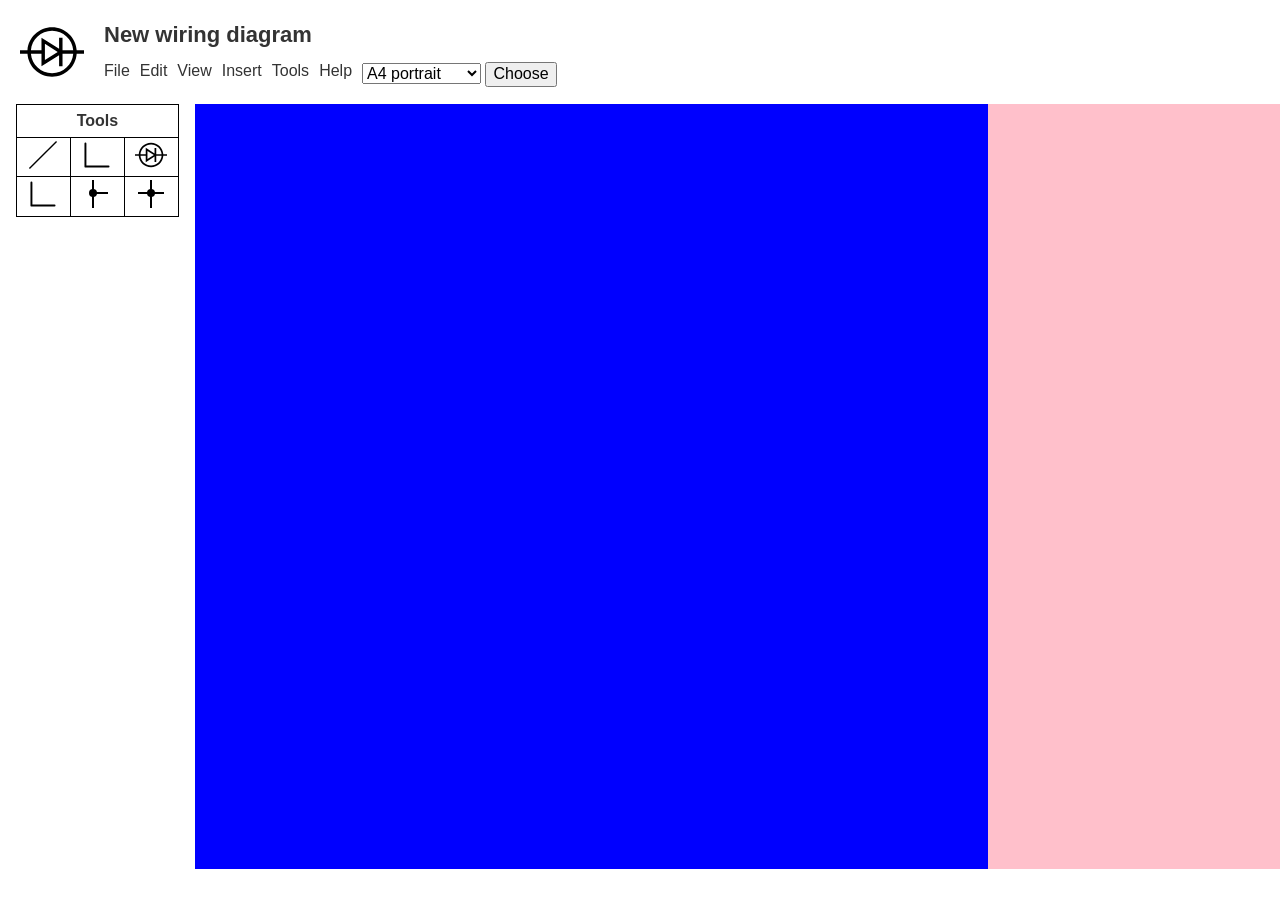
==== wiring_diagram/index.html @ d17dbac6 "feat: add choose format button and some script" ====
<!DOCTYPE html>
<html lang="en">
<head>
    <meta charset="UTF-8">
    <meta http-equiv="X-UA-Compatible" content="IE=edge">
    <meta name="viewport" content="width=device-width, initial-scale=1.0">
    <title>Wiring diagram creator</title>
    <link rel="stylesheet" href="./styles/main.css">
    <link rel="apple-touch-icon" sizes="180x180" href="./assets/imgs/favicon/apple-touch-icon.png">
    <link rel="icon" type="image/png" sizes="32x32" href="./assets/imgs/favicon/favicon-32x32.png">
    <link rel="icon" type="image/png" sizes="16x16" href="./assets/imgs/favicon/favicon-16x16.png">
    <link rel="manifest" href="./assets/imgs/favicon/site.webmanifest">
    <link rel="mask-icon" href="/safari-pinned-tab.svg" color="#5bbad5">
    <meta name="msapplication-TileColor" content="#da532c">
    <meta name="theme-color" content="#ffffff">
</head>
<body>
    <header class="header">
        <div class="logo">
            <img src="./assets/imgs/logo-diode.svg" alt="logo image">
        </div>
        <div class="main-menu__container">
            <h1 class="title">New wiring diagram</h1>
            <div class="main-menu">
                <ul>
                    <li><a href="#">File</a></li>
                    <li><a href="#">Edit</a></li>
                    <li><a href="#">View</a></li>
                    <li><a href="#">Insert</a></li>
                    <li><a href="#">Tools</a></li>
                    <li><a href="#">Help</a></li>
                </ul>
                <form class="format">
                    <select name="diagram-format">
                        <option value="A4_portrait">A4 portrait</option>
                        <option value="A4_landscape">A4 landscape</option>
                        <option value="A3_portrait">A3 portrait</option>
                        <option value="A3_landscape">A3 landscape</option>
                    </select>
                    <input type="submit" name="" id="" value="Choose">
                </form>
            </div>

        </div>
    </header>
    <main class="main">
        <aside class="aside">
            <table>
                <tr>
                    <th colspan="3">Tools</th>
                </tr>
                <tr>
                    <td><img src="./assets/imgs/line-svg.svg" alt="diode tool for design wiring diagram"></td>
                    <td><img src="./assets/imgs/angle-svg.svg" alt="diode tool for design wiring diagram"></td>
                    <td><img src="./assets/imgs/logo-diode.svg" alt="diode tool for design wiring diagram"></td>
                </tr>
                <tr>
                    <td><img src="./assets/imgs/angle-svg.svg" alt="diode tool for design wiring diagram"></td>
                    <td><img src="./assets/imgs/triangle-svg.svg" alt="diode tool for design wiring diagram"></td>
                    <td><img src="./assets/imgs/cross-angle-svg.svg" alt="diode tool for design wiring diagram"></td>
                </tr>
            </table>
        </aside>
        <section class="workspace">
            <div class="workspace__format">

            </div>
        </section>
    </main>
    
    <script src="./scripts/script.js"></script>
    <script src="./scripts/workspace.js"></script>
</body>
</html>
---- wiring_diagram/styles/main.css ----
@import "normalize.css";
@import "./components/menu.css";
@import "./components/workspace.css";

body {
  font-family: sans-serif;
  color: #333;
}

.main {
  display: flex;
}
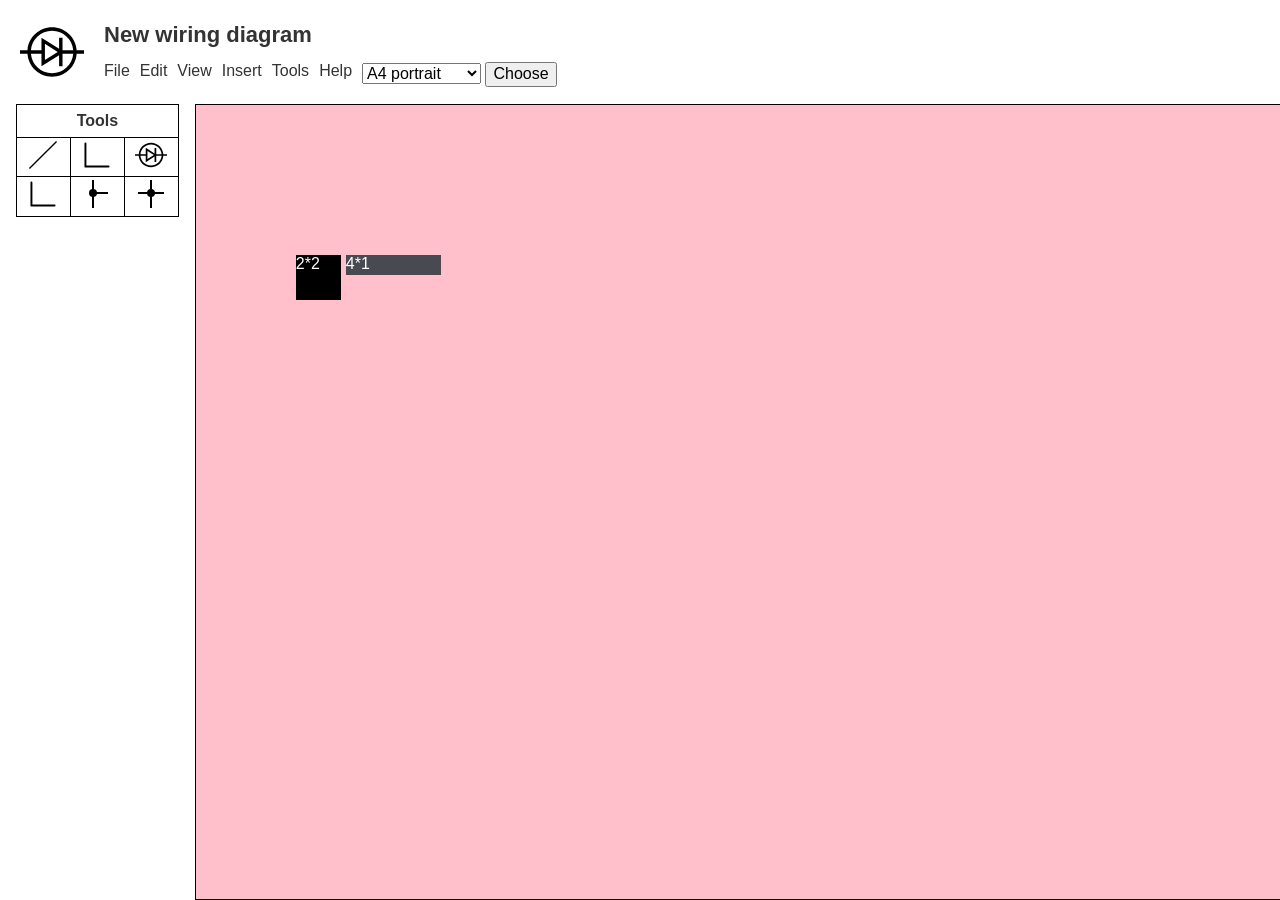
==== commit b12addf4: "fix: add choose workspace" ====
--- a/wiring_diagram/index.html
+++ b/wiring_diagram/index.html
@@ -63,10 +63,13 @@
         </aside>
         <section class="workspace">
             <div class="workspace__format">
-
+                <div class="testTool">2*2</div>
+                <div class="testTool2">4*1</div>
             </div>
+            <div class="zero__div"></div>
         </section>
     </main>
+    <!-- <div class="testdiv"></div> -->
     
     <script src="./scripts/script.js"></script>
     <script src="./scripts/workspace.js"></script>
--- a/wiring_diagram/styles/main.css
+++ b/wiring_diagram/styles/main.css
@@ -5,6 +5,7 @@
 body {
   font-family: sans-serif;
   color: #333;
+  height: 100vh;
 }
 
 .main {
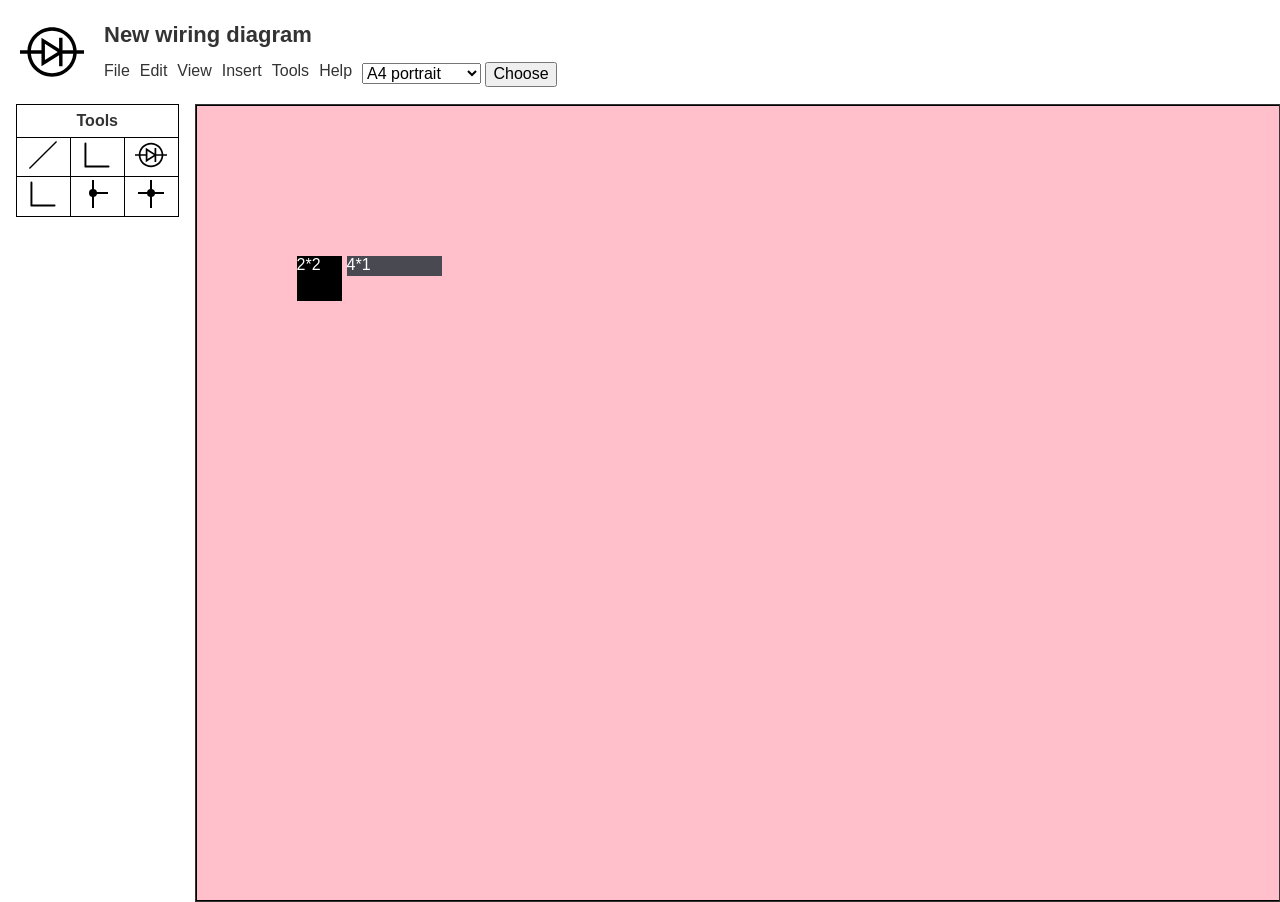
==== commit e92a6d40: "feat: add scale workspace function" ====
--- a/wiring_diagram/index.html
+++ b/wiring_diagram/index.html
@@ -73,5 +73,6 @@
     
     <script src="./scripts/script.js"></script>
     <script src="./scripts/workspace.js"></script>
+    <script src="./scripts/tools.js"></script>
 </body>
 </html>
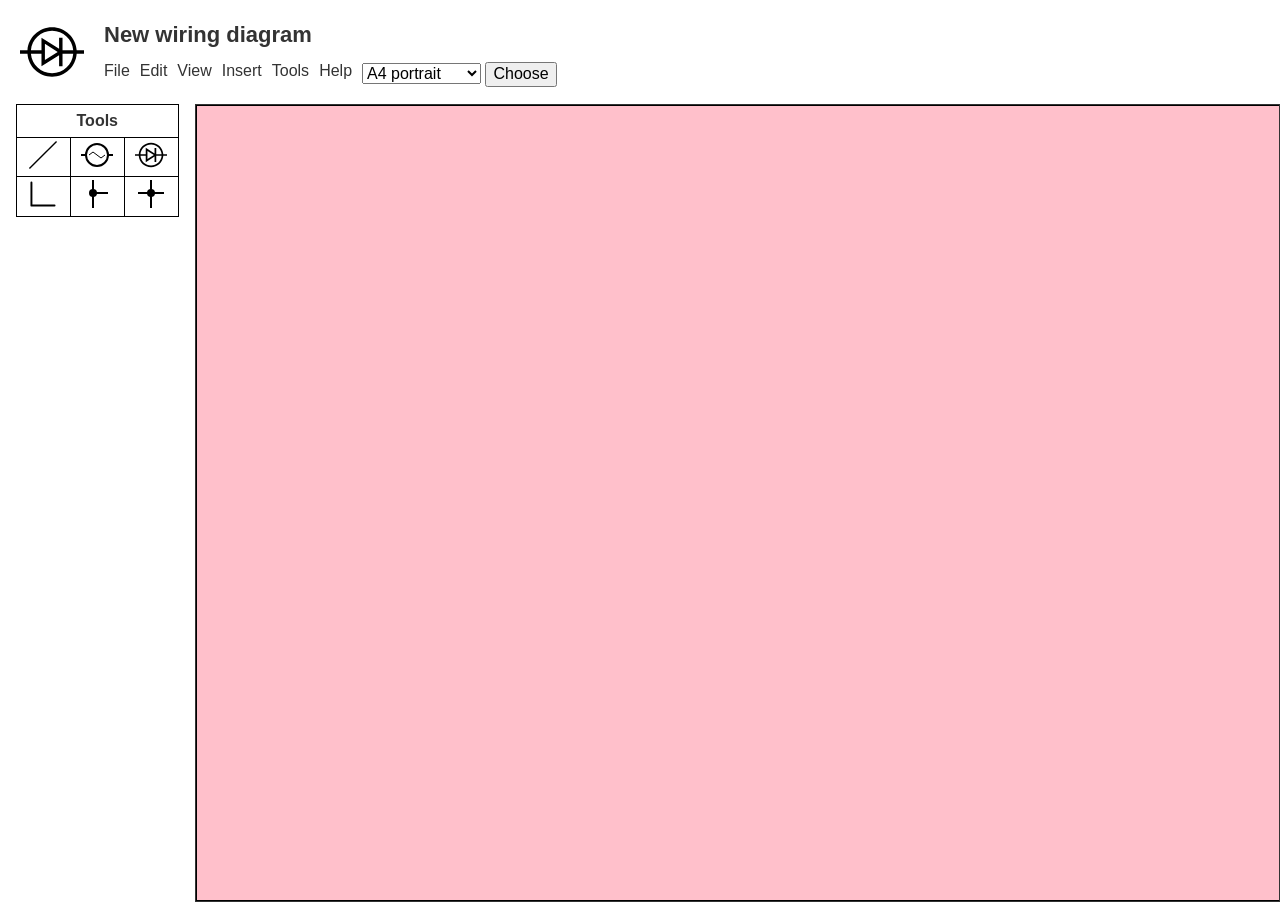
==== commit 3b1fb81b: "fix: start add new tools" ====
--- a/wiring_diagram/index.html
+++ b/wiring_diagram/index.html
@@ -50,29 +50,37 @@
                     <th colspan="3">Tools</th>
                 </tr>
                 <tr>
-                    <td><img src="./assets/imgs/line-svg.svg" alt="diode tool for design wiring diagram"></td>
-                    <td><img src="./assets/imgs/angle-svg.svg" alt="diode tool for design wiring diagram"></td>
-                    <td><img src="./assets/imgs/logo-diode.svg" alt="diode tool for design wiring diagram"></td>
+                    <td data-type="line"><img src="./assets/imgs/line-svg.svg" alt="diode tool for design wiring diagram"></td>
+                    <td data-type="generator"><img src="./assets/imgs/generator-svg.svg" alt="diode tool for design wiring diagram"></td>
+                    <td data-type="diode"><img src="./assets/imgs/logo-diode.svg" alt="diode tool for design wiring diagram"></td>
                 </tr>
                 <tr>
-                    <td><img src="./assets/imgs/angle-svg.svg" alt="diode tool for design wiring diagram"></td>
-                    <td><img src="./assets/imgs/triangle-svg.svg" alt="diode tool for design wiring diagram"></td>
-                    <td><img src="./assets/imgs/cross-angle-svg.svg" alt="diode tool for design wiring diagram"></td>
+                    <td data-type="angle"><img src="./assets/imgs/angle-svg.svg" alt="diode tool for design wiring diagram"></td>
+                    <td data-type="3_dot"><img src="./assets/imgs/triangle-svg.svg" alt="diode tool for design wiring diagram"></td>
+                    <td data-type="4_dot"><img src="./assets/imgs/cross-angle-svg.svg" alt="diode tool for design wiring diagram"></td>
                 </tr>
             </table>
         </aside>
         <section class="workspace">
             <div class="workspace__format">
-                <div class="testTool">2*2</div>
-                <div class="testTool2">4*1</div>
+                <!-- <div class="testTool">2*2</div>
+                <div class="testTool2">4*1</div> -->
+                <!-- <svg >
+
+                    <image xlink:href="./assets/imgs/logo-diode.svg" />
+                        
+                </svg> -->
             </div>
-            <div class="zero__div"></div>
+            <!-- <div class="zero__div"></div> -->
         </section>
     </main>
     <!-- <div class="testdiv"></div> -->
     
+    <script src="./scripts/workspace.js"></script>
+    <script src="./scripts/modelTools.js"></script>
+    <script src="./scripts/modelConnectors.js"></script>
+    <script src="./scripts/view.js"></script>
+    <script src="./scripts/controller.js"></script>
     <script src="./scripts/script.js"></script>
-    <script src="./scripts/workspace.js"></script>
-    <script src="./scripts/tools.js"></script>
 </body>
 </html>
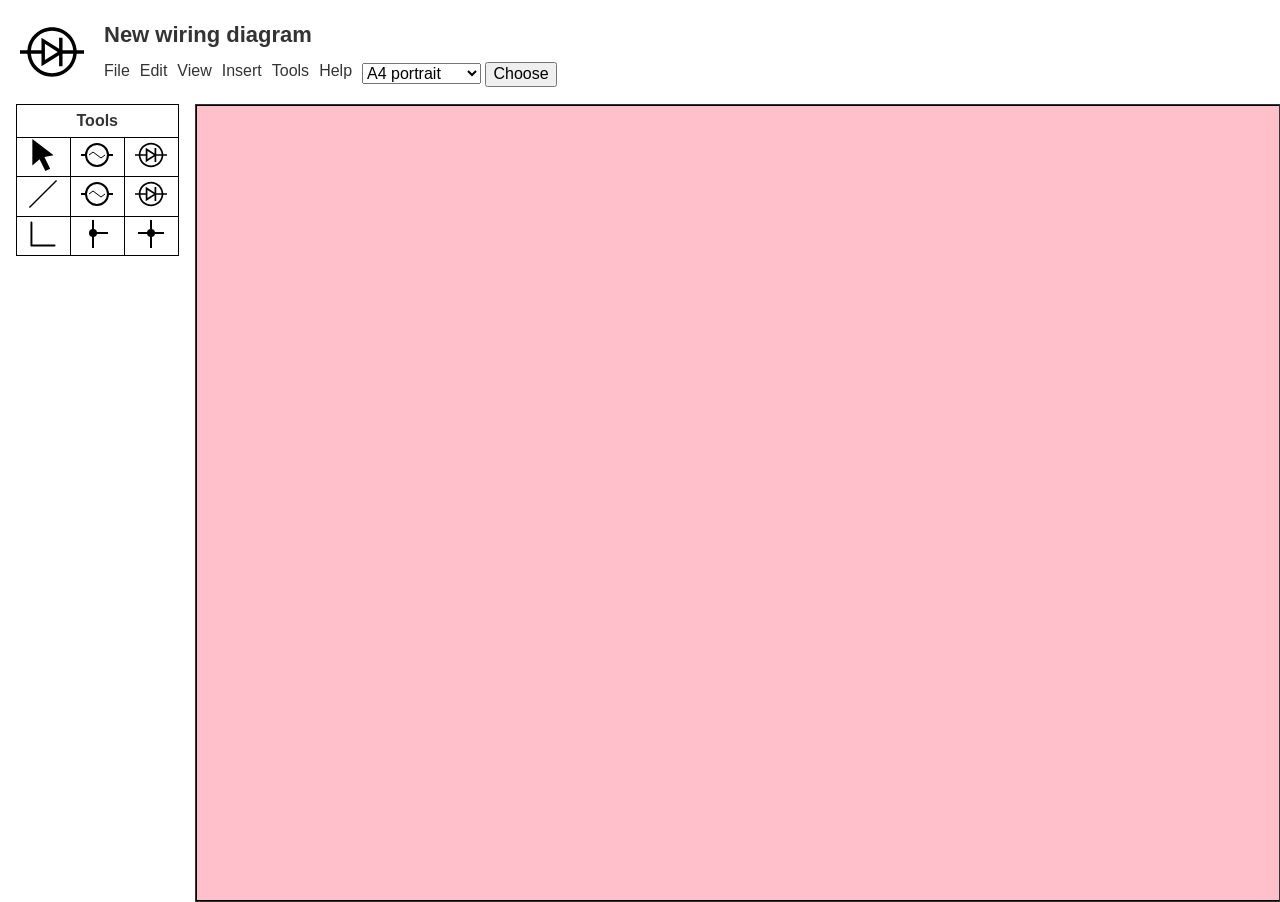
==== commit 0c60fcb8: "fix: add some classes for tools fix: fix scale for workspace" ====
--- a/wiring_diagram/index.html
+++ b/wiring_diagram/index.html
@@ -50,6 +50,11 @@
                     <th colspan="3">Tools</th>
                 </tr>
                 <tr>
+                    <td data-type="choose"><img src="./assets/imgs/choose-cursor-32.svg" alt="choose cursor"></td>
+                    <td data-type="generator"><img src="./assets/imgs/generator-svg.svg" alt="diode tool for design wiring diagram"></td>
+                    <td data-type="diode"><img src="./assets/imgs/logo-diode.svg" alt="diode tool for design wiring diagram"></td>
+                </tr>
+                <tr>
                     <td data-type="line"><img src="./assets/imgs/line-svg.svg" alt="diode tool for design wiring diagram"></td>
                     <td data-type="generator"><img src="./assets/imgs/generator-svg.svg" alt="diode tool for design wiring diagram"></td>
                     <td data-type="diode"><img src="./assets/imgs/logo-diode.svg" alt="diode tool for design wiring diagram"></td>
@@ -62,15 +67,7 @@
             </table>
         </aside>
         <section class="workspace">
-            <div class="workspace__format">
-                <!-- <div class="testTool">2*2</div>
-                <div class="testTool2">4*1</div> -->
-                <!-- <svg >
-
-                    <image xlink:href="./assets/imgs/logo-diode.svg" />
-                        
-                </svg> -->
-            </div>
+            <div class="workspace__format"></div>
             <!-- <div class="zero__div"></div> -->
         </section>
     </main>
